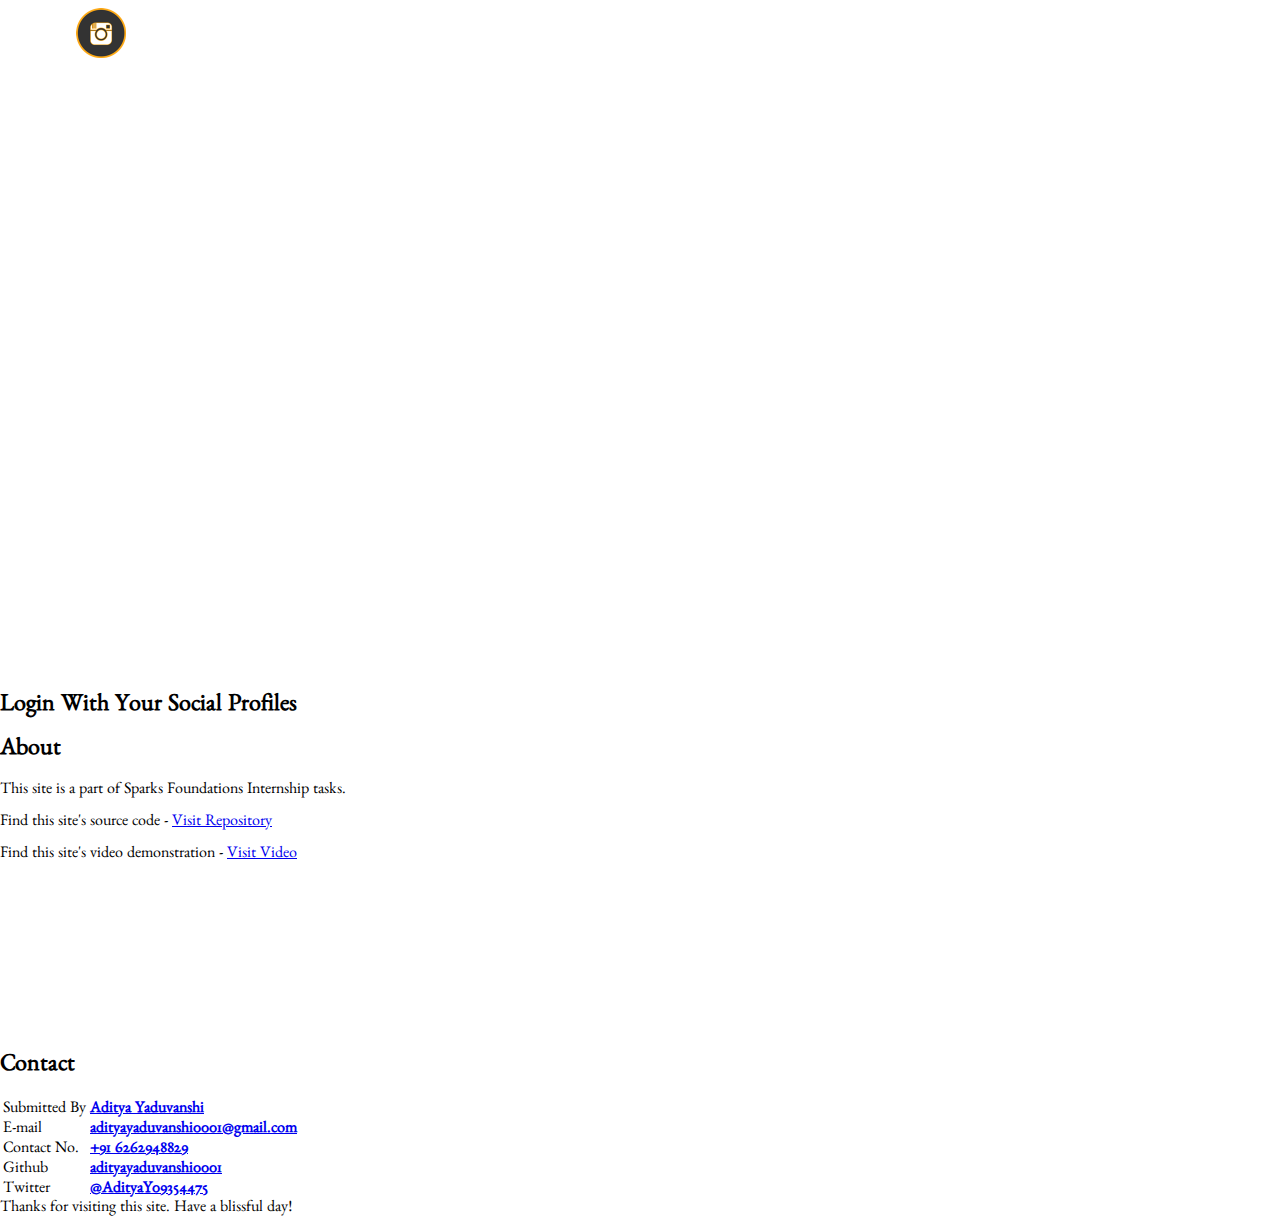
==== index.html @ 84bfbc6a "styled header and nav" ====
<!DOCTYPE html>
<html lang="en">
<head>

  <meta charset="UTF-8">
  <meta http-equiv="X-UA-Compatible" content="IE=edge">
  <meta name="viewport" content="width=device-width, initial-scale=1.0">
  <meta name="google-signin-client_id" content="75534178851-p5ueavfdn18bfrg8nkpt3335oct8bsbc.apps.googleusercontent.com">

  <title>MySocial - Social Network Integration</title>

  <link rel="preconnect" href="https://fonts.gstatic.com">
  <link href="https://fonts.googleapis.com/css2?family=Benne&display=swap" rel="stylesheet">
  <link rel="shortcut icon" href="images/social-networking-icon.png" type="image/png">
  <link rel="stylesheet" href="style.css">

</head>

<body id="home">

  <div id="fb-root"></div>
  <script src="https://connect.facebook.net/en_US/sdk.js#xfbml=1&version=v11.0&appId=1032608233947182&autoLogAppEvents=1" nonce="FwJ5FEil" async defer crossorigin="anonymous"></script>
  <script src="https://apis.google.com/js/platform.js" async defer></script>

  <header>
    <nav>

      <div id="brand">
        <a href="index.html" id="nav-brand">
          <div id="brand-logo"><img src="images/social-networking-icon.png" alt="logo"></div>
          <div id="brand-name">MySocial</div>
        </a>
      </div>

      <div id="imp-link-sm">
        <a class="nav-link nav-login" href="#social-login">Login</a>
      </div>

      <div id="menu">
        <button id="menu-btn">
          <span class="menu-bar upper"></span>
          <span class="menu-bar middle"></span>
          <span class="menu-bar lower"></span>
        </button>
      </div>

      <div class="navbar">
        <a class="nav-link" href="index.html">Home</a>
        <a class="nav-link" href="#about">About</a>
        <a class="nav-link" href="#contact">Contact</a>
        <a class="nav-link nav-login" href="#social-login">Login</a>
      </div>

    </nav>

    <section id="intro">
      <h1>Sparks Foundations Internship</h1>
      <p>Task - #3 Social Network Integration</p>
    </section>

  </header>
  <main>

    <section id="my-profile" style="display:none;">
      <div id="user-profile">
        <h2>Your Profile</h2>
        <img src="" alt="Profile-Picture" id="profile-picture">
        <p id="user-name"></p>
        <p id="user-email"></p>
        <a href="index.html" onclick="" id="signout">Logout</a>
      </div>
    </section>

    <section id="social-login">
      <div class="section-wrap">
        <h2>Login With Your Social Profiles</h2>
        <div class="fb-login-button form-input" data-width="250" data-size="large" data-button-type="continue_with" data-layout="default" data-auto-logout-link="false" data-use-continue-as="false" data-scope="public_profile" data-onlogin="checkLoginState"></div>
        <div class="g-signin2 form-input" data-onsuccess="onSignIn"></div>
      </div>
    </section>

    <section id="about">
      <div class="section-wrap">
        <h2>About</h2>
        <p>This site is a part of Sparks Foundations Internship tasks.</p>
        <p>Find this site's source code - <a href="https://github.com/adityayaduvanshi0001/MySocial/">Visit Repository</a></p>
        <p>Find this site's video demonstration - <a href="#">Visit Video</a></p>
        <div>
          <video src="#"></video>
        </div>
      </div>
    </section>

    <section id="contact">
      <div class="section-wrap">
        <h2>Contact</h2>
          <table>
            <tr>
              <td> Submitted By </td>
              <td><strong><a href="https://linkedin.com/in/aditya-yaduvanshi/">Aditya Yaduvanshi</a></strong></td>
            </tr>
            <tr>
              <td> E-mail </td>
              <td><strong><a href="mailto:adityayaduvanshi0001@gmail.com">adityayaduvanshi0001@gmail.com</a></strong></td>
            </tr>
            <tr>
              <td> Contact No. </td>
              <td><strong><a href="tel:+916262948829">+91 6262948829</a></strong></td>
            </tr>
            <tr>
              <td> Github </td>
              <td><strong><a href="https://github.com/adityayaduvanshi0001/">adityayaduvanshi0001</a></strong></td>
            </tr>
            <tr>
              <td> Twitter </td>
              <td><strong><a href="https://twitter.com/AdityaY09354475">@AdityaY09354475</a></strong></td>
            </tr>
          </table>
      </div>
    </section>
  </main>

  <footer>
    <section id="footer">Thanks for visiting this site. Have a blissful day!</section>
  </footer>

  <script src="script.js"></script>

</body>
</html>
---- style.css ----
:root {
  --primary-color: rgb(255,165,0);
  --secondary-color: #fff;
}
* {
  box-sizing: border-box;
}
body {
  margin: 0;
  padding: 0;
  font-size: 16px;
  font-family: 'Benne', serif;
}
header {
  background: url('images/network-3849202_1920-min.jpg') center no-repeat;
  color: var(--secondary-color);
  position: relative;
  top: 0;
  left: 0;
  right: 0;
  height: 75vh;
}

/* Navigation */
nav {
  display: flex;
  justify-content: space-between;
  height: 65px;
}
nav a {
  text-decoration: none;
  color: var(--secondary-color);
}

/* Brand Name And Logo */
#brand {
  padding: 2px 5vw;
}
#nav-brand {
  display: flex;
  justify-content: center;
  align-items: center;
  height: 100%;
  border: 2px solid transparent;
  border-radius: 4px;
}
#nav-brand:hover {
  box-shadow: 0 0 5px 2px white;
  transition: all 0.1s;
}
#brand-name {
  display: flex;
  font-size: x-large;
  padding: 20px 10px 10px;
  justify-content: center;
  align-items: center;
  height: 100%;
  font-weight: bold;
}
#brand-logo {
  padding: 10px;
  height: 100%;
  display: flex;
  justify-content: center;
  align-items: center;
}
#brand-logo img {
  width: 50px;
}

/* Nav Menu Button */
#menu {
  position: absolute;
  top: 0;
  right: 0;
  padding: 10px;
}
#menu-btn {
  height: 45px;
  width: 45px;
  display: flex;
  flex-direction: column;
  padding: 5px;
  background: transparent;
  border-radius: 50%;
  border-style: none;
  justify-content: center;
  align-items: center;
  cursor: pointer;
}
.menu-bar {
  border-bottom: 3px solid var(--secondary-color);
  width: 100%;
  border-radius: 50px;
}
.middle {
  margin: 4px 0
}
#menu-btn:hover {
  box-shadow: 0 0 5px 2px var(--secondary-color);
  transition: all 0.3ms;
}
#menu-btn:active {
  box-shadow: 0 0 5px 1px var(--secondary-color);
}
#menu-btn:active .menu-bar {
  border-color: var(--primary-color);
  width: 98%;
}

/* Navbar And Links */
.navbar, #imp-link-sm {
  height: 100%;
  display: none;
  justify-content: space-between;
  padding: 10px;
}
#imp-link-sm {
  position: relative;
  right: 50px;
}
.nav-link {
  margin: 0 5px;
  padding: 1px 15px;
  font-weight: bold;
  font-size: x-large;
  border: 2px solid transparent;
  border-radius: 4px;
}
.nav-link:hover {
  box-shadow: 0 0 5px 1px white;
  color: var(--primary-color);
  transition: all 0.1s;
}

/* Intro Section */
#intro {
  height: 85.5%;
  padding: 20px;
  display: flex;
  flex-direction: column;
  justify-content: center;
  align-items: center;
  line-height: 1vh;
}
h1 {
  font-size: 4vw;
}
#intro p {
  font-size: 3vw;
  margin-bottom: 10vh;
}

/* Responsive Media Queries */
@media screen and (min-width:380px){
  #imp-link-sm {
    display: flex;
  }
}
@media screen and (max-width:719px){
  .navbar {
    box-shadow: 0 0 5px 2px white;
    position: absolute;
    flex-direction: column;
    justify-content: flex-start;
    background-color: rgba(0,0,0,0.5);
    top: 65px;
    right: 0;
    min-height: 50vh;
    height: 70%;
    min-width: 30vw;
  }
  .navbar .nav-link {
    margin-top: 2px;
    padding-top: 5px;
  }
}
@media screen and (min-width:720px){
  #menu {
    display: none;
  }
  #imp-link-sm {
    display: none;
  }
  .navbar {
    display: flex;
  }
}
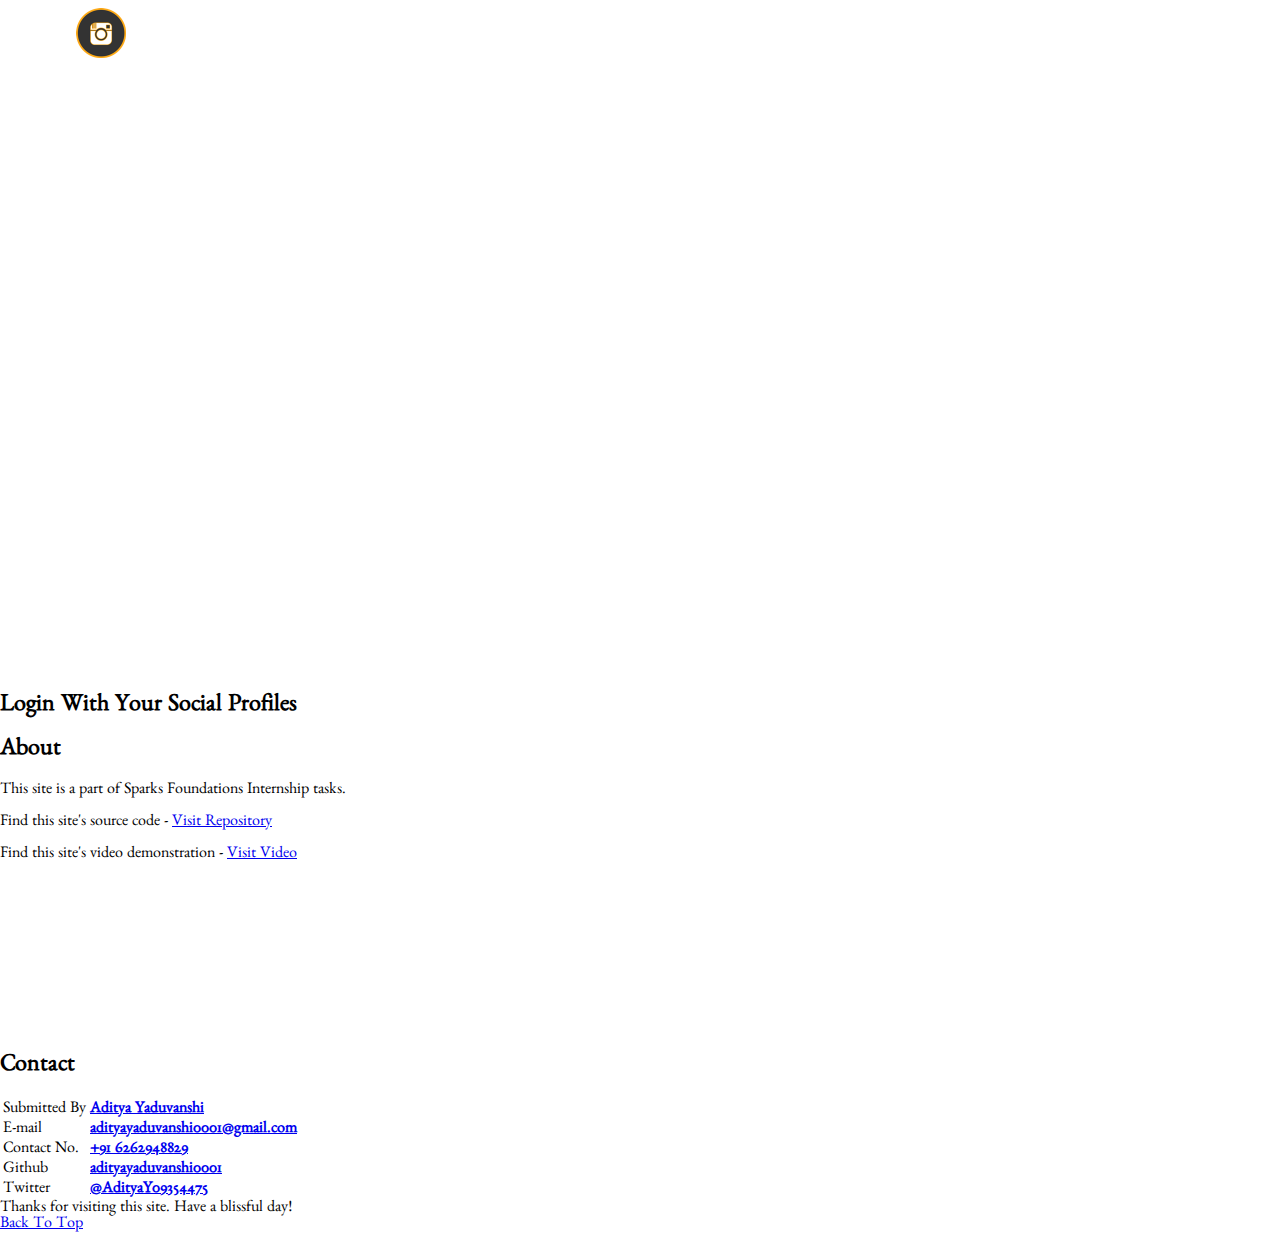
==== commit d15f741d: "fb script update" ====
--- a/index.html
+++ b/index.html
@@ -53,10 +53,12 @@
 
     </nav>
 
-    <section id="intro">
+    <div id="intro">
       <h1>Sparks Foundations Internship</h1>
-      <p>Task - #3 Social Network Integration</p>
-    </section>
+      <p>
+        Task - #3 Social Network Integration
+      </p>
+    </div>
 
   </header>
   <main>
@@ -74,8 +76,8 @@
     <section id="social-login">
       <div class="section-wrap">
         <h2>Login With Your Social Profiles</h2>
-        <div class="fb-login-button form-input" data-width="250" data-size="large" data-button-type="continue_with" data-layout="default" data-auto-logout-link="false" data-use-continue-as="false" data-scope="public_profile" data-onlogin="checkLoginState"></div>
-        <div class="g-signin2 form-input" data-onsuccess="onSignIn"></div>
+        <div class="fb-login-button form-input" data-width="250" data-size="large" data-button-type="continue_with" data-layout="default" data-auto-logout-link="false" data-use-continue-as="false" data-scope="email" data-onlogin="checkLoginState"></div>
+        <div class="g-signin2 form-input" data-onsuccess="onSignIn" data-width="250" data-height="40" data-longtitle="true" data-theme="dark"></div>
       </div>
     </section>
 
@@ -121,7 +123,8 @@
   </main>
 
   <footer>
-    <section id="footer">Thanks for visiting this site. Have a blissful day!</section>
+    <div>Thanks for visiting this site. Have a blissful day!</div>
+    <div><a href="#home">Back To Top</a></div>
   </footer>
 
   <script src="script.js"></script>
--- a/style.css
+++ b/style.css
@@ -100,12 +100,15 @@
   box-shadow: 0 0 5px 2px var(--secondary-color);
   transition: all 0.3ms;
 }
+#menu-btn:focus {
+  outline: none;
+}
 #menu-btn:active {
   box-shadow: 0 0 5px 1px var(--secondary-color);
 }
 #menu-btn:active .menu-bar {
   border-color: var(--primary-color);
-  width: 98%;
+  width: 90%;
 }
 
 /* Navbar And Links */
@@ -117,7 +120,8 @@
 }
 #imp-link-sm {
   position: relative;
-  right: 50px;
+  right: 45px;
+  top: 0;
 }
 .nav-link {
   margin: 0 5px;
@@ -152,9 +156,17 @@
 }
 
 /* Responsive Media Queries */
-@media screen and (min-width:380px){
+@media screen and (min-width:320px){
   #imp-link-sm {
     display: flex;
+    padding: 12px;
+    align-items: center;
+    justify-content: center;
+  }
+  #imp-link-sm a {
+    font-size: large;
+    padding: 5px;
+    margin: auto;
   }
 }
 @media screen and (max-width:719px){
@@ -169,6 +181,7 @@
     min-height: 50vh;
     height: 70%;
     min-width: 30vw;
+    display: none;
   }
   .navbar .nav-link {
     margin-top: 2px;
